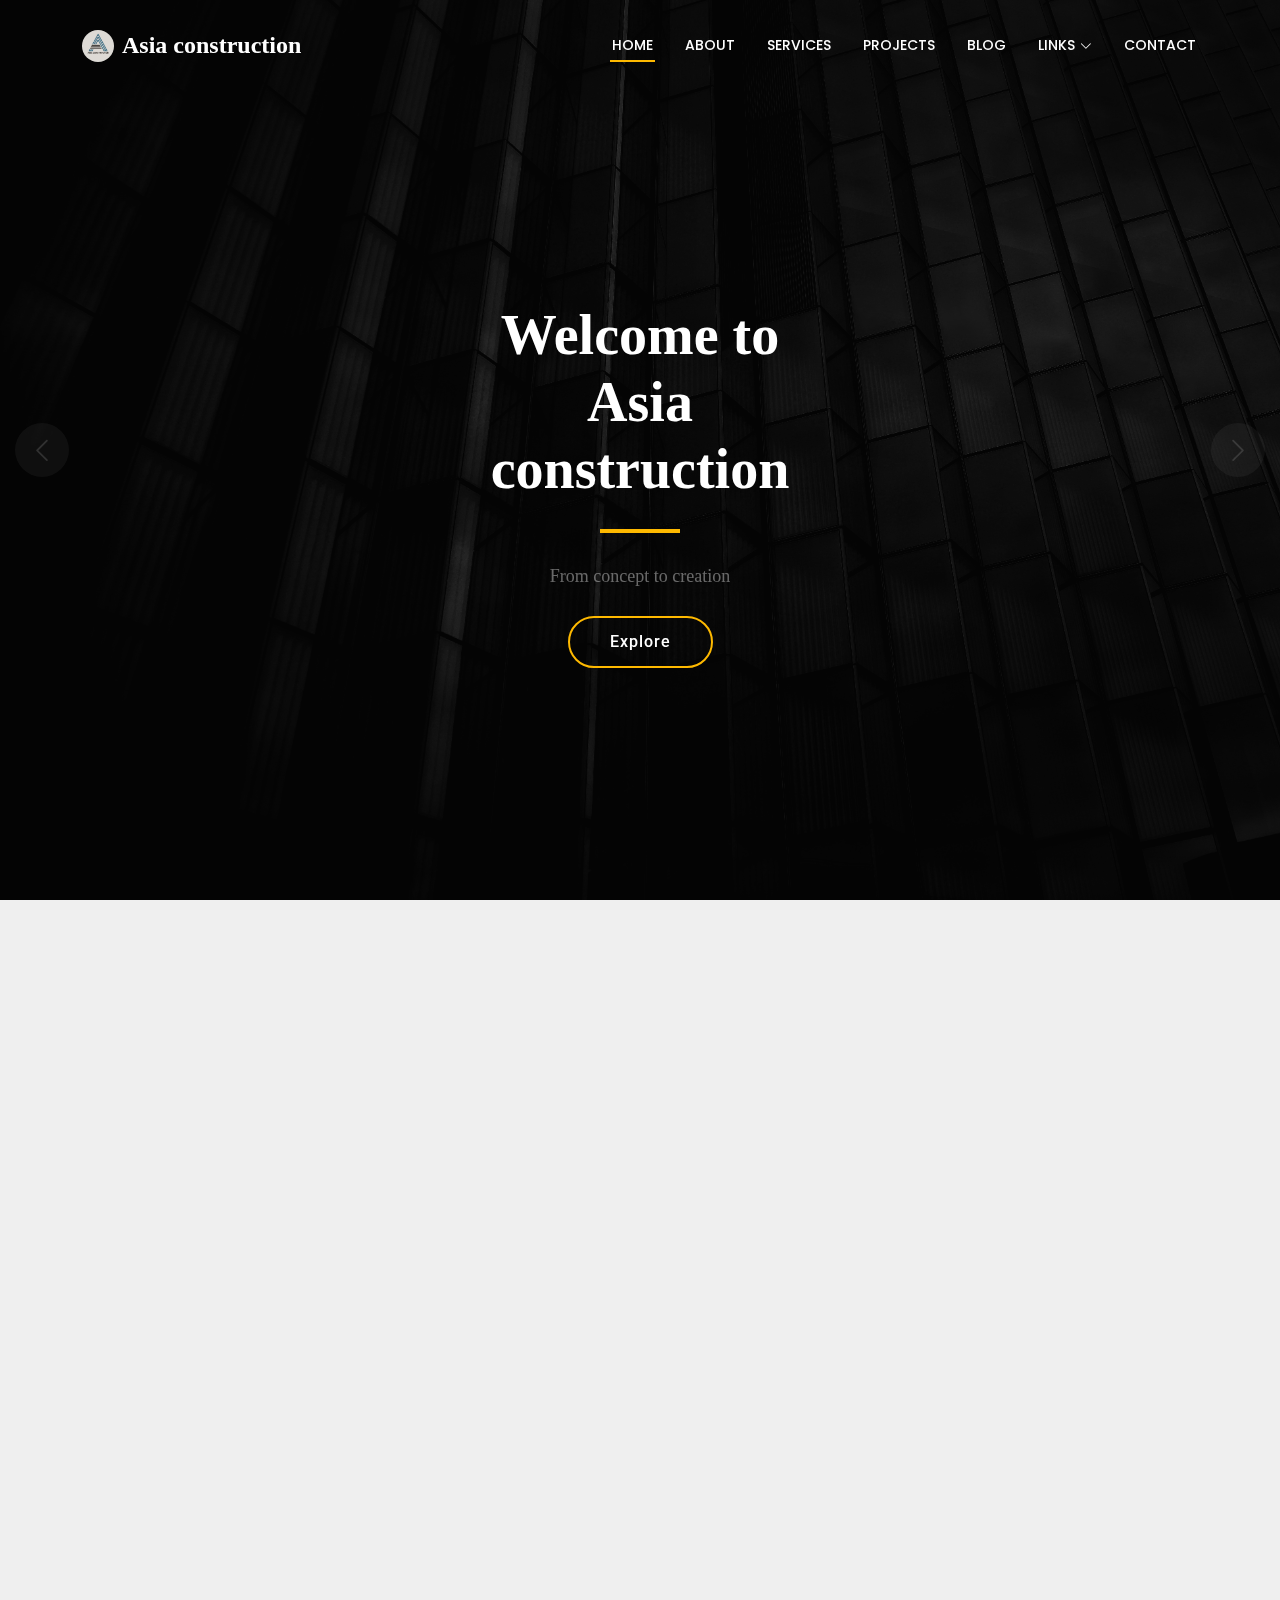
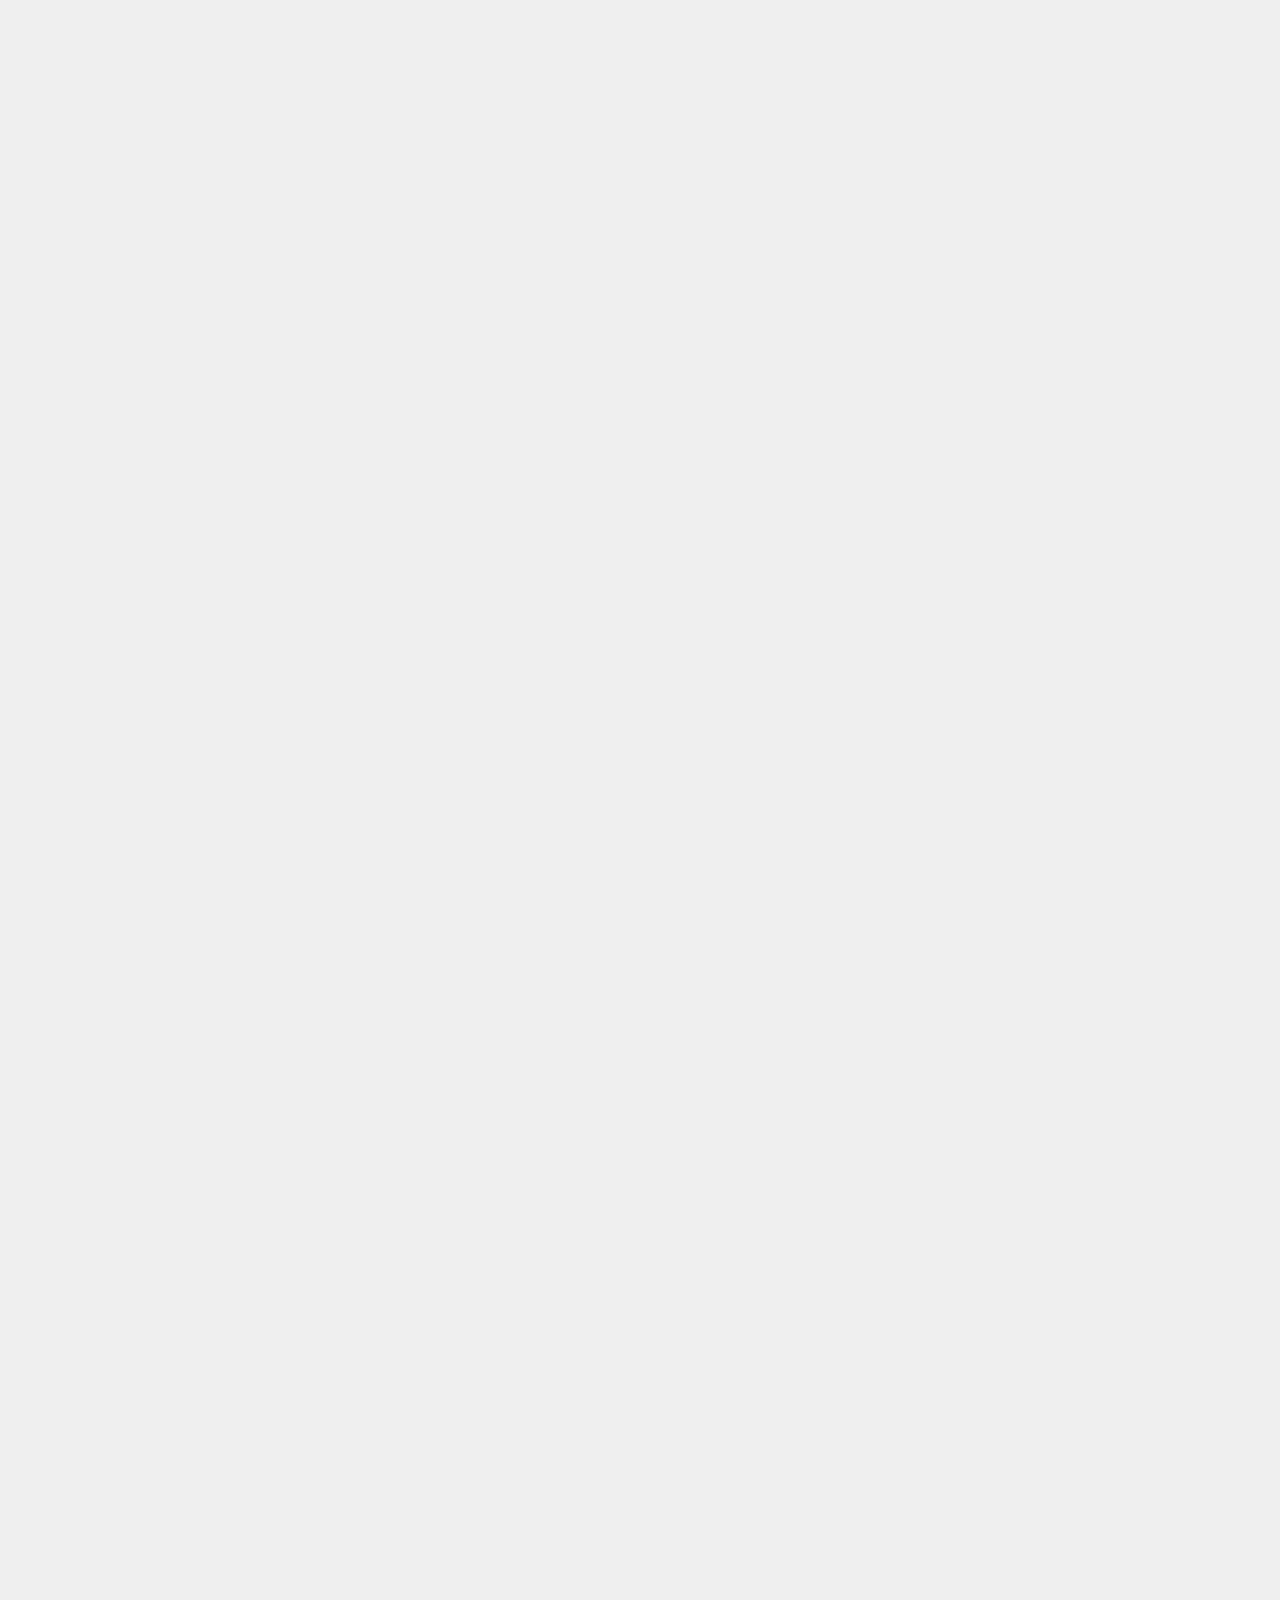
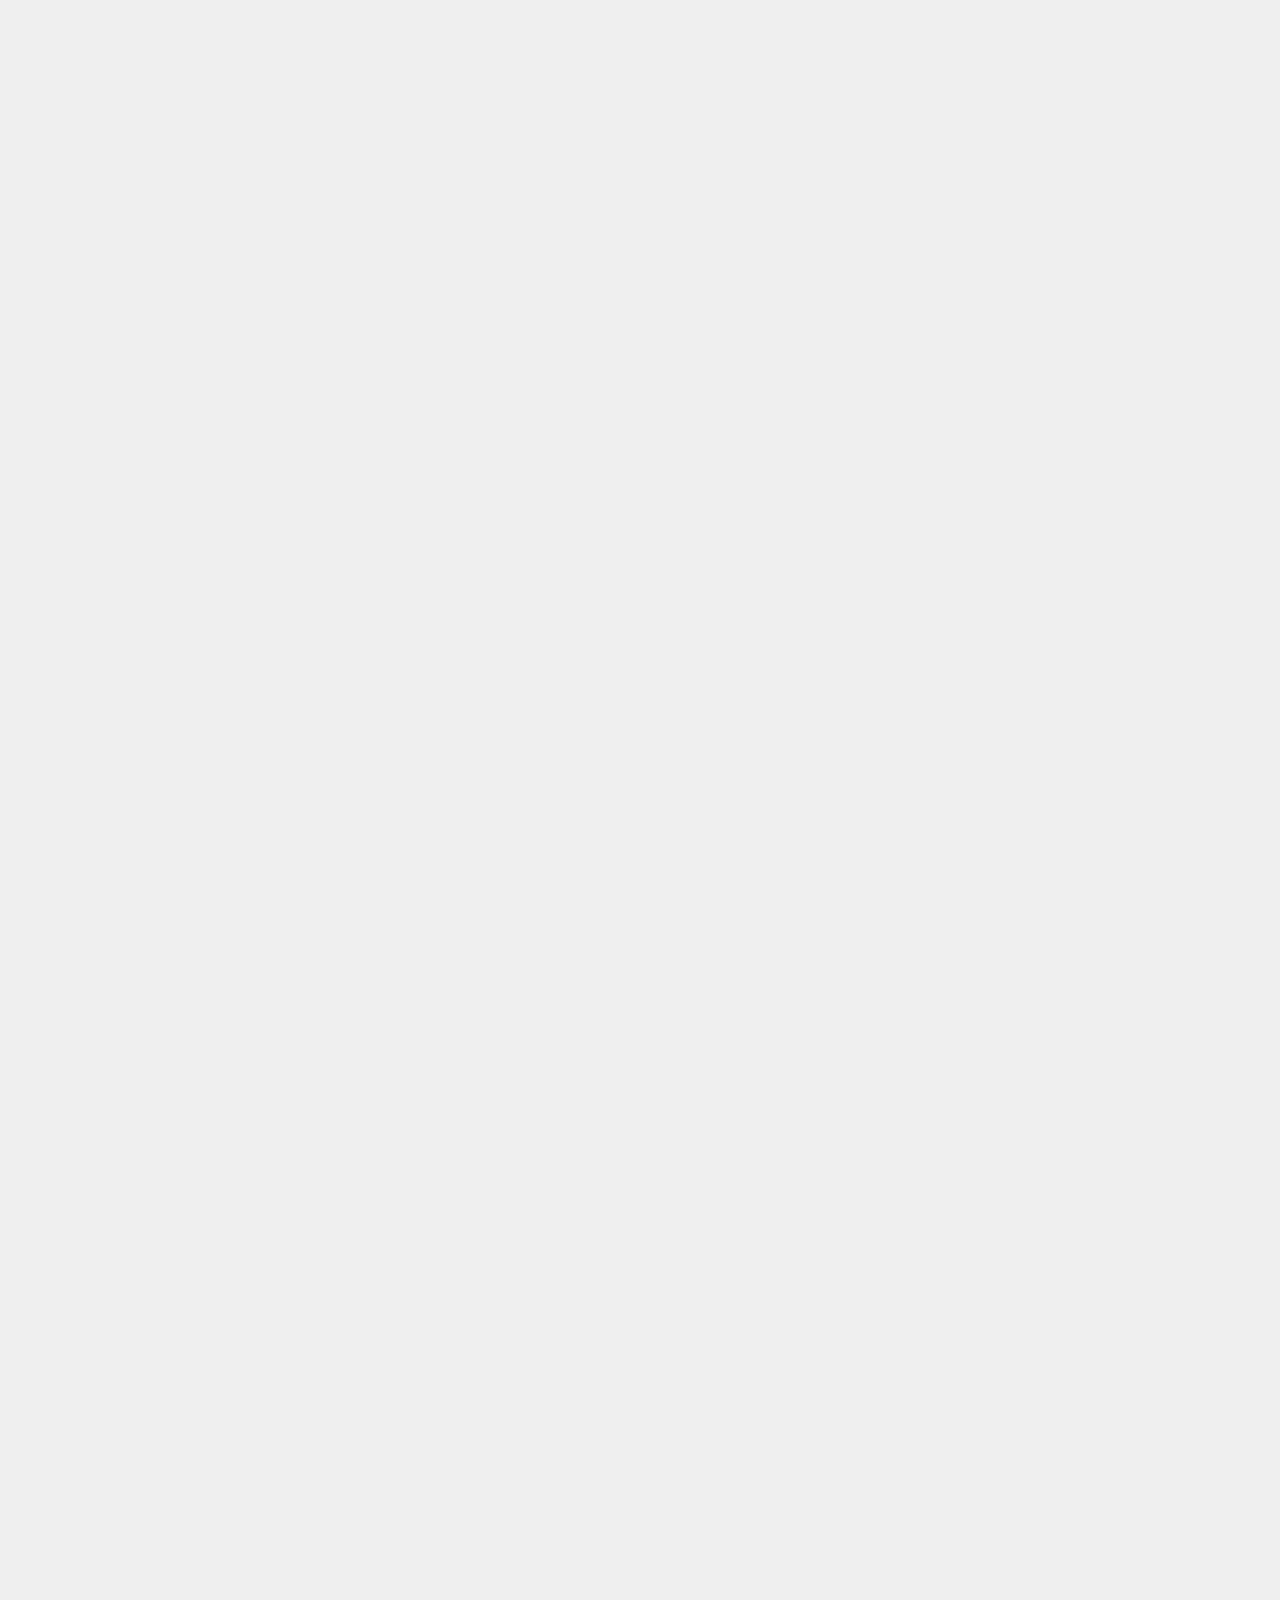
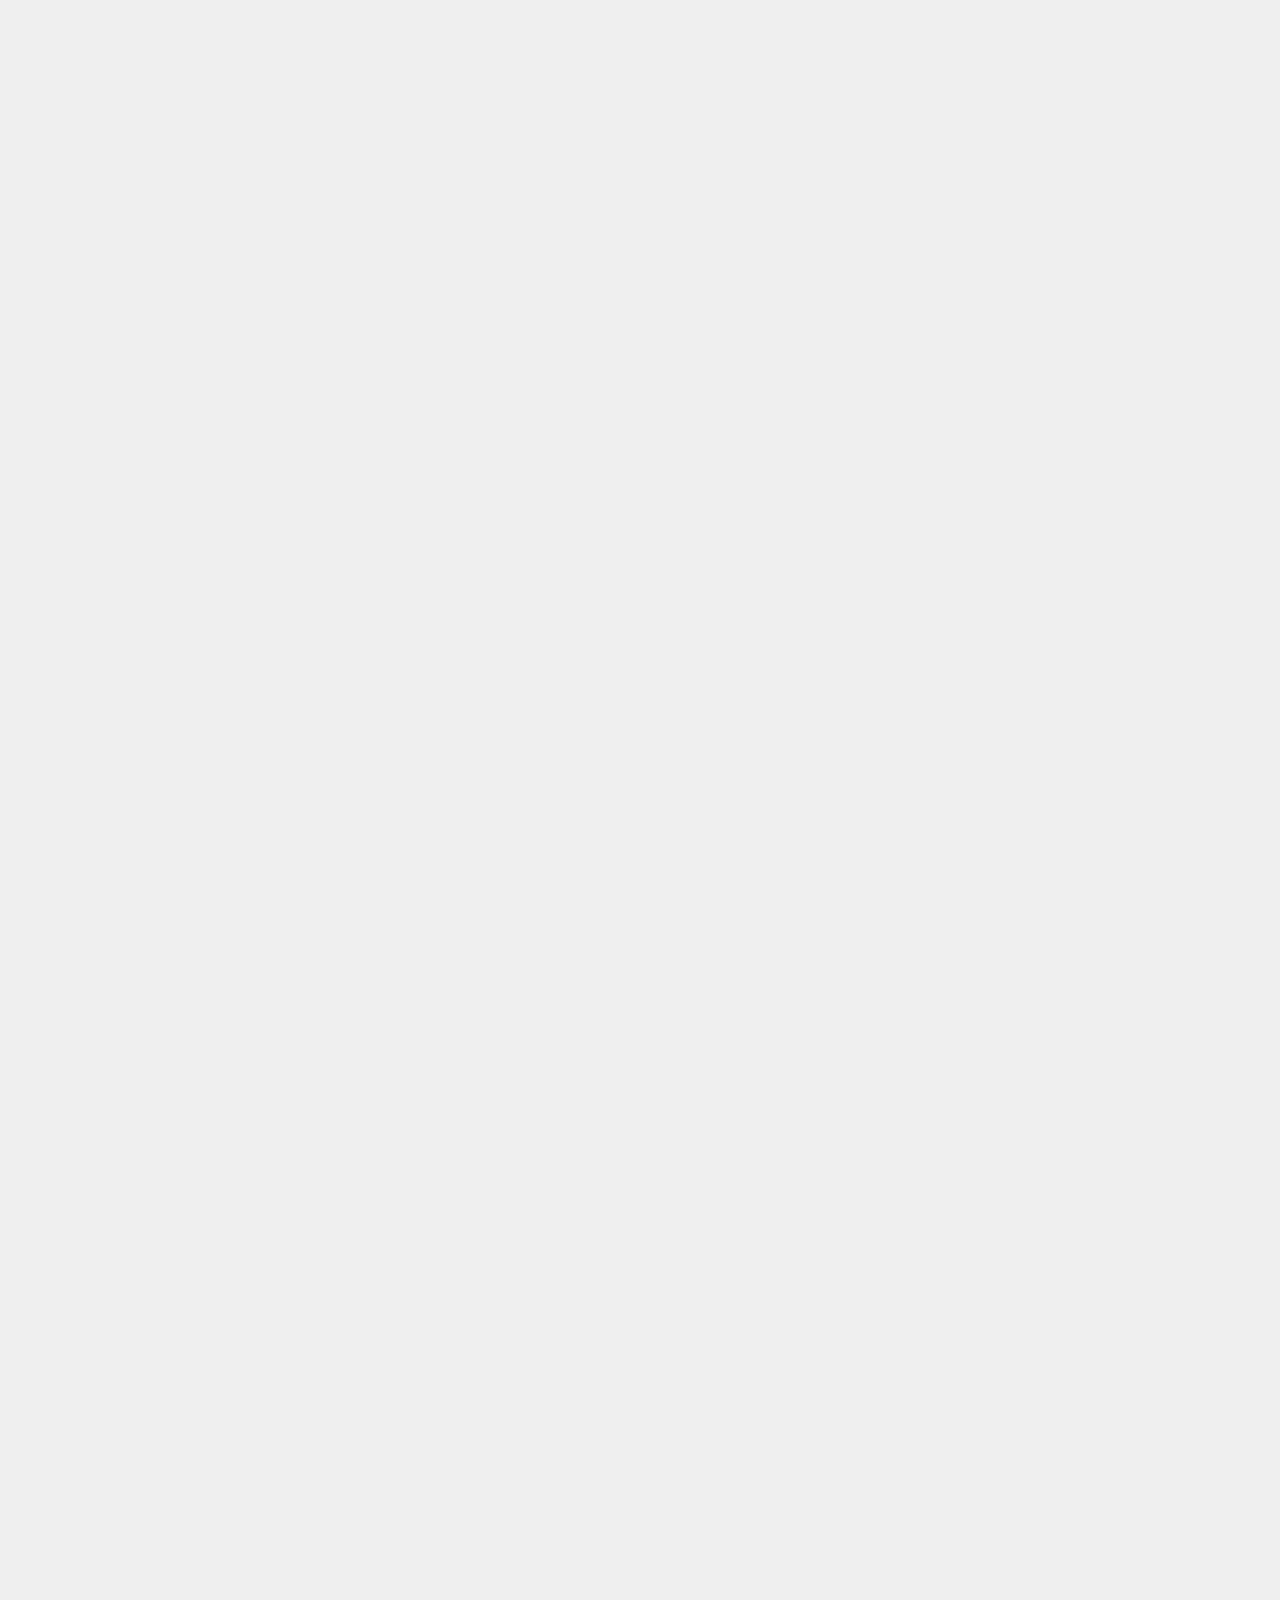
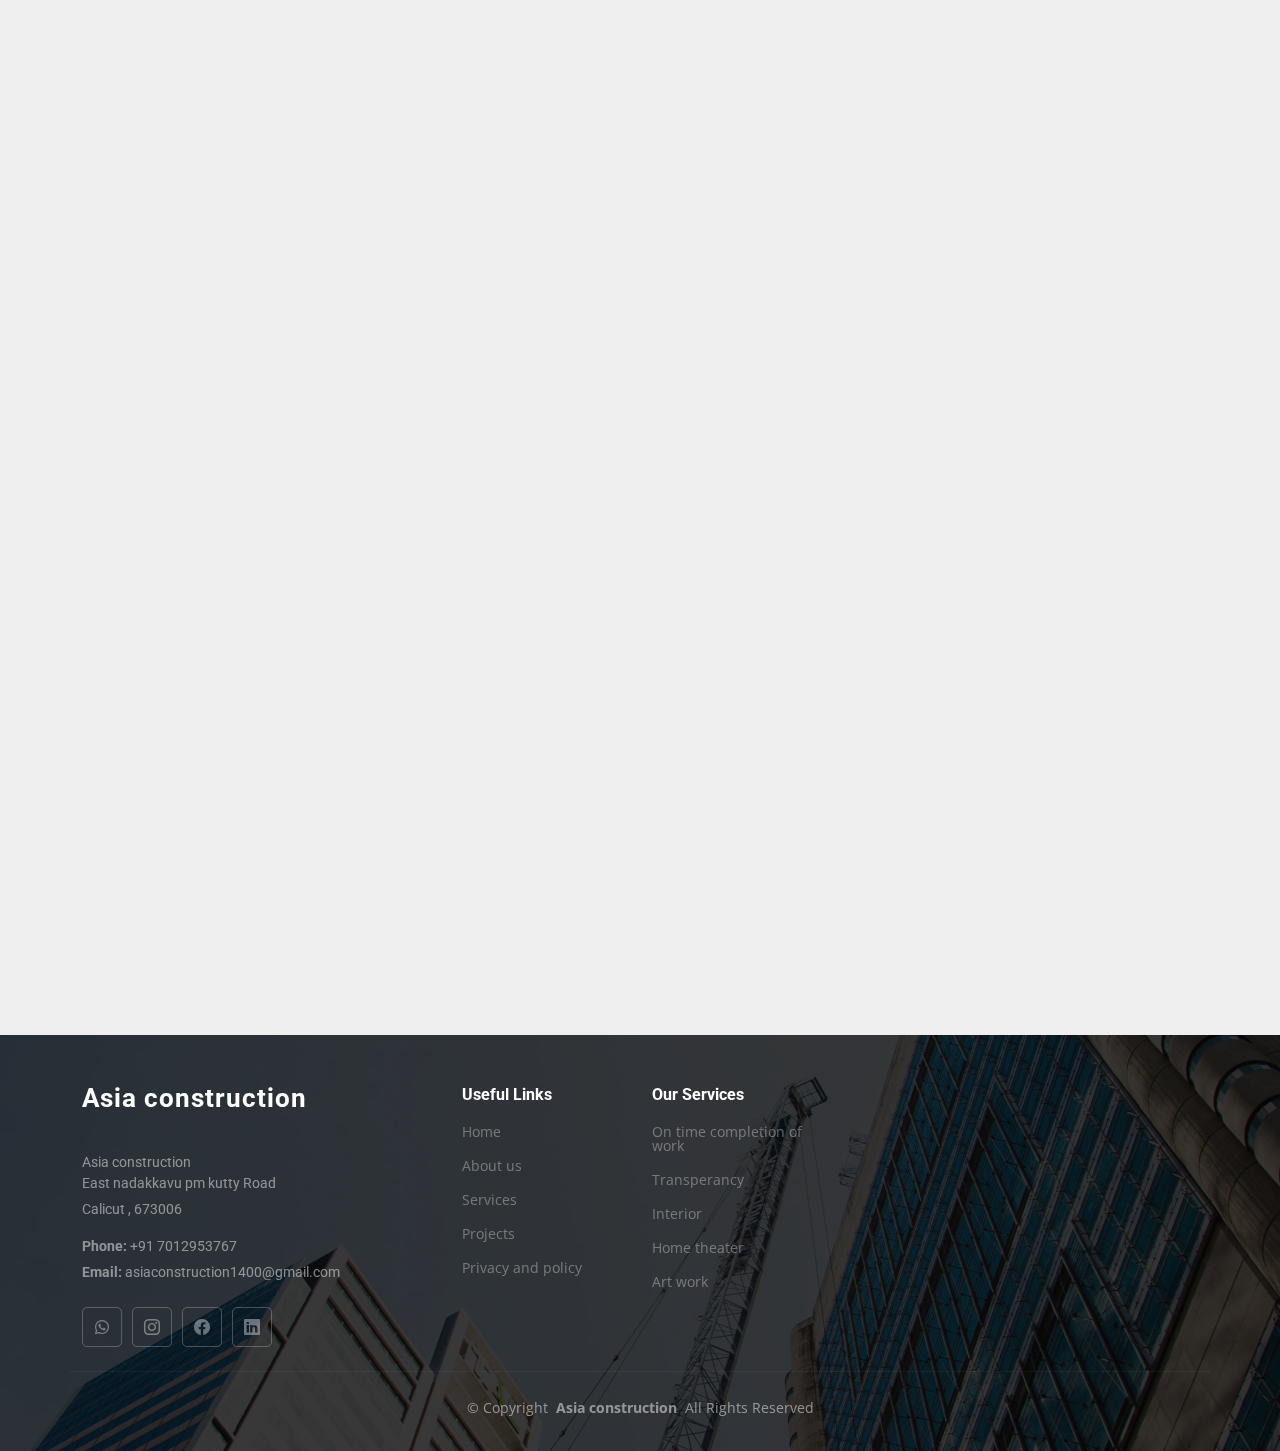
==== index.html @ e0113b1e "final project" ====
<!DOCTYPE html>
<html lang="en">

<head>
  <meta charset="utf-8">
  <meta content="width=device-width, initial-scale=1.0" name="viewport">
  <title>Index - UpConstruction Bootstrap Template</title>
  <meta name="description" content="">
  <meta name="keywords" content="">

  <!-- Favicons -->
  <link href="assets/img/favicon.png" rel="icon">
  <link href="assets/img/apple-touch-icon.png" rel="apple-touch-icon">

  <!-- Fonts -->
  <link href="https://fonts.googleapis.com" rel="preconnect">
  <link href="https://fonts.gstatic.com" rel="preconnect" crossorigin>
  <link href="https://fonts.googleapis.com/css2?family=Roboto:ital,wght@0,100;0,300;0,400;0,500;0,700;0,900;1,100;1,300;1,400;1,500;1,700;1,900&family=Open+Sans:ital,wght@0,300;0,400;0,500;0,600;0,700;0,800;1,300;1,400;1,500;1,600;1,700;1,800&family=Poppins:ital,wght@0,100;0,200;0,300;0,400;0,500;0,600;0,700;0,800;0,900;1,100;1,200;1,300;1,400;1,500;1,600;1,700;1,800;1,900&display=swap" rel="stylesheet">

  <!-- Vendor CSS Files -->
  <link href="assets/vendor/bootstrap/css/bootstrap.min.css" rel="stylesheet">
  <link href="assets/vendor/bootstrap-icons/bootstrap-icons.css" rel="stylesheet">
  <link href="assets/vendor/aos/aos.css" rel="stylesheet">
  <link href="assets/vendor/fontawesome-free/css/all.min.css" rel="stylesheet">
  <link href="assets/vendor/glightbox/css/glightbox.min.css" rel="stylesheet">
  <link href="assets/vendor/swiper/swiper-bundle.min.css" rel="stylesheet">

  <!-- Main CSS File -->
  <link href="assets/css/main.css" rel="stylesheet">

  <!-- =======================================================
  * Template Name: UpConstruction
  * Template URL: https://bootstrapmade.com/upconstruction-bootstrap-construction-website-template/
  * Updated: Aug 07 2024 with Bootstrap v5.3.3
  * Author: BootstrapMade.com
  * License: https://bootstrapmade.com/license/
  ======================================================== -->
</head>

<body class="index-page">

  <header id="header" class="header d-flex align-items-center fixed-top">
    <div class="container-fluid container-xl position-relative d-flex align-items-center justify-content-between">

      <a  href="index.html" class="logo d-flex align-items-center">
        <!-- Uncomment the line below if you also wish to use an image logo -->
        <img style="border-radius: 50%;" src="assets/img/logo.jpeg" alt="">
        <h1 class="sitename" style="font-family: Garamond, serif";>Asia construction</h1> <span></span>
      </a>
     

      <nav id="navmenu" class="navmenu">
        <ul>
          <li><a href="index.html" class="active">Home</a></li>
          <li><a href="about.html">About</a></li>
          <li><a href="services.html">Services</a></li>
          <li><a href="projects.html">Projects</a></li>
          <li><a href="blog.html">Blog</a></li>
          <li class="dropdown"><a href="#"><span>Links</span> <i class="bi bi-chevron-down toggle-dropdown"></i></a>
            <ul>
              <li><a href="about.html">About</a></li>
              <li class="dropdown"><a href="#"><span>Home</span> <i class="bi bi-chevron-down toggle-dropdown"></i></a>
                <ul>
                  <li><a href="index.html">Home</a></li>
                  <li><a href="about.html">About</a></li>
                  <li><a href="services.html">Services</a></li>
                  <li><a href="projects.html">Projects</a></li>
                  <li><a href="contact.html">contact</a></li>
                </ul>
              </li>
              <li><a href="services.html">Services</a></li>
              <li><a href="projects.html">Projects</a></li>
              <li><a href="contact.html">contacts</a></li>
            </ul>

          </li>
          <li><a href="contact.html">Contact</a></li>
        </ul>
        <i class="mobile-nav-toggle d-xl-none bi bi-list"></i>
      </nav>

    </div>
  </header>

  <main class="main">

    <!-- Hero Section -->
    <section id="hero" class="hero section dark-background">

      <div class="info d-flex align-items-center">
        <div class="container">
          <div class="row justify-content-center" data-aos="fade-up" data-aos-delay="100">
            <div class="col-lg-6 text-center">
              <h2 style="font-family: Conv_ARCHITRN;" style="text-shadow: 5px 5px 5px red";>Welcome to Asia construction</h2>
              <p style="font-family: Trebuchet MS;" style="font-style: italic;" >From concept to creation</p>
              <a href="#get-started" class="btn-get-started">Explore</a>
            </div>
          </div>
        </div>
      </div>

      <div id="hero-carousel" class="carousel slide" data-bs-ride="carousel" data-bs-interval="5000">

        <div class="carousel-item">
          <img src="assets/img/hero-carousel/herocarousel-1.jpg" alt="">
        </div>

        <div class="carousel-item active">
          <img src="assets/img/hero-carousel/herocarousel-2.jpg" alt="">
        </div>

        <div class="carousel-item">
          <img src="assets/img/hero-carousel/herocarosel-3.webp" alt="">
        </div>

        <div class="carousel-item">
          <img src="assets/img/hero-carousel/herocarousel-4.jpg" alt="">
        </div>

        <div class="carousel-item">
          <img src="assets/img/hero-carousel/herocarouse;-5.jpg" alt="">
        </div>

        <a class="carousel-control-prev" href="#hero-carousel" role="button" data-bs-slide="prev">
          <span class="carousel-control-prev-icon bi bi-chevron-left" aria-hidden="true"></span>
        </a>

        <a class="carousel-control-next" href="#hero-carousel" role="button" data-bs-slide="next">
          <span class="carousel-control-next-icon bi bi-chevron-right" aria-hidden="true"></span>
        </a>

      </div>

    </section><!-- /Hero Section -->

    <!-- Get Started Section -->
    <section id="get-started" class="get-started section">

      <div class="container">

        <div class="row justify-content-between gy-4">

          <div class="col-lg-6 d-flex align-items-center" data-aos="zoom-out" data-aos-delay="100">
            <div class="content">
              <h3>ABOUT US</h3>
              <p>Asia construction is an construction company based in calicut.The company established in 1992 and currently many clients with thier successfully dreams.
              </p>
              <p>We start the work from site clearing , foundation , structure with plastering , wood works , electrical , plumbing , painting , interior works , landscape , finally upto key handovering.</p>
            </div>
          </div>

          <div class="col-lg-5" data-aos="zoom-out" data-aos-delay="200">
            <form action="forms/quote.php" method="post" class="php-email-form">
              <h3 style="font-family:Tahoma, sans-serif";>For Enquiry,</h3>
              <p>To construct all type of newly homes , buildings and altration works please contact us.</p>
              <div class="row gy-3">

                <div class="col-12">
                  <input style="border-radius: 8px;" type="text" name="name" class="form-control" placeholder="Name" required="">
                </div>

                <div class="col-12 ">
                  <input style="border-radius: 8px;" type="email" class="form-control" name="email" placeholder="Email" required="">
                </div>

                <div class="col-12">
                  <input style="border-radius: 8px;" type="text" class="form-control" name="phone" placeholder="Phone" required="">
                </div>

                <div class="col-12">
                  <textarea style="border-radius: 8px;" class="form-control" name="message" rows="6" placeholder="Message" required=""></textarea>
                </div>

                <div class="col-12 text-center">
                  <div class="loading">Loading</div>
                  <div class="error-message"></div>
                  <div class="sent-message">Your Enquiry request has been sent successfully. Thank you!</div>

                  <button type="submit">Submit</button>
                </div>

              </div>
            </form>
          </div><!-- End Quote Form -->

        </div>

      </div>

    </section><!-- /Get Started Section -->

    <!-- Constructions Section -->
    <section id="constructions" class="constructions section">

      <!-- Section Title -->
      <div class="container section-title" data-aos="fade-up">
        <h2>PROJECTS</h2>
      </div><!-- End Section Title -->

      <div class="container">

        <div class="row gy-4">

          <div class="col-lg-6" data-aos="fade-up" data-aos-delay="100">
            <div class="card-item">
              <div class="row">
                <div class="col-xl-5">
                  <div class="card-bg"><img src="assets/img/construction-1.jpeg" alt=""></div>
                </div>
                <div class="col-xl-7 d-flex align-items-center">
                  <div class="card-body">
                    <h4 class="card-title">Owner Aliyas<br>(Mahindra autospares)</h4>
                    <p>Site : karuvissery,kozhikode<br>Duration : 12months<br>Area:2650sft

                    </p>
                  </div>
                </div>
              </div>
            </div>
          </div><!-- End Card Item -->

          <div class="col-lg-6" data-aos="fade-up" data-aos-delay="200">
            <div class="card-item">
              <div class="row">
                <div class="col-xl-5">
                  <div class="card-bg"><img src="assets/img/construction-2.jpeg" alt=""></div>
                </div>
                <div class="col-xl-7 d-flex align-items-center">
                  <div class="card-body">
                    <h4 class="card-title">Owner Ramchandran<br>(CEO of Darshana TV)</h4>
                    <p>Site : Kozhilandy<br>Duration : Ongoing Project<br>Area : 3200sqft</p>
                  </div>
                </div>
              </div>
            </div>
          </div><!-- End Card Item -->

          <div class="col-lg-6" data-aos="fade-up" data-aos-delay="300">
            <div class="card-item">
              <div class="row">
                <div class="col-xl-5">
                  <div class="card-bg"><img src="assets/img/condtruction-3.jpeg" alt=""></div>
                </div>
                <div class="col-xl-7 d-flex align-items-center">
                  <div class="card-body">
                    <h4 class="card-title">Owner Sino Mathew<br>(Biodiognostics)</h4>
                    <p>Site : Malaparamba,kozhikode<br>Duration : 9 months<br>Area : 2850sqft</p>
                  </div>
                </div>
              </div>
            </div>
          </div><!-- End Card Item -->

          <div class="col-lg-6" data-aos="fade-up" data-aos-delay="400">
            <div class="card-item">
              <div class="row">
                <div class="col-xl-5">
                  <div class="card-bg"><img src="assets/img/constuction-4.jpeg" alt=""></div>
                </div>
                <div class="col-xl-7 d-flex align-items-center">
                  <div class="card-body">
                    <h4 class="card-title">Owner Nijil<br>(Abhudabi)</h4>
                    <p>Site : Thadambatuthazham,Kozhikode<br>Duration : 12 months<br>Area : 2750sqft</p>
                  </div>
                </div>
              </div>
            </div>
          </div><!-- End Card Item -->

        </div>

      </div>

    </section><!-- /Constructions Section -->

    <!-- Services Section -->
    <section id="services" class="services section light-background">

      <!-- Section Title -->
      <div class="container section-title" data-aos="fade-up">
        <h2>Services</h2>

      </div><!-- End Section Title -->

      <div class="container">

        <div class="row gy-4">

          <div class="col-lg-4 col-md-6" data-aos="fade-up" data-aos-delay="100">
            <div class="service-item  position-relative">
              <div class="icon">
                <i class="fa-solid fa-mountain-city"></i>
              </div>
              <h3 style="font-family: rebuchet MS;">On time completion of work</h3>
              <p>First priority in quality of work and on time completion of the work.</p>
              <a href="#" class="readmore stretched-link">Read more <i class="bi bi-arrow-right"></i></a>
            </div>
          </div><!-- End Service Item -->

          <div class="col-lg-4 col-md-6" data-aos="fade-up" data-aos-delay="200">
            <div class="service-item position-relative">
              <div class="icon">
                <i class="fa-solid fa-arrow-up-from-ground-water"></i>
              </div>
              <h3 style="font-family: rebuchet MS;">Transperancy</h3>
              <p>Any time discussion of work progressing and client suggection.</p>
              <a href="#" class="readmore stretched-link">Read more <i class="bi bi-arrow-right"></i></a>
            </div>
          </div><!-- End Service Item -->

          <div class="col-lg-4 col-md-6" data-aos="fade-up" data-aos-delay="300">
            <div class="service-item position-relative">
              <div class="icon">
                <i class="fa-solid fa-compass-drafting"></i>
              </div>
              <h3 style="font-family: rebuchet MS;">Interior</h3>
              <p>We are providing all types of interior works and customising living sofa , dinning table with chair , reclyner sofa's , coat cubord's.</p>
              <a href="#" class="readmore stretched-link">Read more <i class="bi bi-arrow-right"></i></a>
            </div>
          </div><!-- End Service Item -->

          <div class="col-lg-4 col-md-6" data-aos="fade-up" data-aos-delay="400">
            <div class="service-item position-relative">
              <div class="icon">
                <i class="fa-solid fa-trowel-bricks"></i>
              </div>
              <h3 style="font-family: rebuchet M;">Home Theater</h3>
              <p>We are creating mini home theater's(Budget friendly).</p>
              <a href="#" class="readmore stretched-link">Read more <i class="bi bi-arrow-right"></i></a>
            </div>
          </div><!-- End Service Item -->

          <div class="col-lg-4 col-md-6" data-aos="fade-up" data-aos-delay="500">
            <div class="service-item position-relative">
              <div class="icon">
                <i class="fa-solid fa-helmet-safety"></i>
              </div>
              <h3 style="font-family: rebuchet M;">Art work</h3>
              <p>We are providing special type of art works in suggested areas and courtyard waterfalls , ponds etc.</p>
              <a href="#" class="readmore stretched-link">Read more <i class="bi bi-arrow-right"></i></a>
            </div>
          </div><!-- End Service Item -->

          <div class="col-lg-4 col-md-6" data-aos="fade-up" data-aos-delay="600">
            <div class="service-item position-relative">
              <div class="icon">
                <i class="fa-solid fa-arrow-up-from-ground-water"></i>
              </div>
              <h3 style="font-family: rebuchet M;">Garden</h3>
              <p>We are aranging all type of garden setting landscape , stone paving .</p>
              <a href="#" class="readmore stretched-link">Read more <i class="bi bi-arrow-right"></i></a>
            </div>
          </div><!-- End Service Item -->

        </div>

      </div>

    </section><!-- /Services Section -->

    <!-- Alt Services Section -->
    <section id="alt-services" class="alt-services section">

      <div class="container">

        <div class="row justify-content-around gy-4">
          <div class="features-image col-lg-6" data-aos="fade-up" data-aos-delay="100"><img style="border-radius: 7px;" src="assets/img/alt-services-2.jpg" alt=""></div>

          <div class="col-lg-5 d-flex flex-column justify-content-center" data-aos="fade-up" data-aos-delay="200">
            <h3>OVERVIEW</h3>
            <p>Our company have modern technologies include : project management strategies, construction safety protocols, sustainable building practices, emerging technologies like BIM and 3D printing, cost estimation and control, quality assurance, labor management, client relationship building, market analysis, legal compliance, and the impact of regulatory changes within the construction industry. </p>

            <a class="asia">Company Rules and Regulations</a>

  
            <div class="icon-box d-flex position-relative" data-aos="fade-up" data-aos-delay="300">
              <i class="bi bi-easel flex-shrink-0"></i>
              <div>
                <h4><a href="" class="stretched-link">Workplace safety protocols (Factories Act)</a></h4>
                <p>A set of rules and procedures that help prevent accidents and injuries in the workplace.</p>
              </div>
            </div><!-- End Icon Box -->

            <div class="icon-box d-flex position-relative" data-aos="fade-up" data-aos-delay="400">
              <i class="bi bi-patch-check flex-shrink-0"></i>
              <div>
                <h4><a href="" class="stretched-link">Prohibition of child labor</a></h4>
                <p>The Child and Adolescent Labour (Prohibition and Regulation) Act, 1986 prohibits the employment of children in India.</p>
              </div>
            </div><!-- End Icon Box -->

            <div class="icon-box d-flex position-relative" data-aos="fade-up" data-aos-delay="500">
              <i class="bi bi-brightness-high flex-shrink-0"></i>
              <div>
                <h4><a href="" class="stretched-link"> Timely payment of wages (Payment of Wages Act)</a>
                </h4><p>The Payment of Wages Act of 1936 requires employers to pay wages to their employees within a specified time period. The time period depends on the number of employees and the type of work they do.</p>
              </div>
            </div><!-- End Icon Box -->

            <div class="icon-box d-flex position-relative" data-aos="fade-up" data-aos-delay="600">
              <i class="bi bi-brightness-high flex-shrink-0"></i>
              <div>
                <h4><a href="" class="stretched-link">Proper working hours</a></h4>
                <p>The Factories Act of 1948 states that the maximum working hours for factory workers are 9 hours per day and 48 hours per week. This law also requires rest intervals and paid annual leave. </p>
              </div>
            </div><!-- End Icon Box -->

          </div>
        </div>

      </div>

    </section><!-- /Alt Services Section -->

    <!-- Features Section -->
  
      

    </section><!-- /Features Section -->

    <!-- Projects Section -->
    <section id="projects" class="projects section">

      <!-- Section Title -->
      <div class="container section-title" data-aos="fade-up">
        <h2>Projects</h2>
      </div><!-- End Section Title -->

      <div class="container">

        <div class="isotope-layout" data-default-filter="*" data-layout="masonry" data-sort="original-order">

          <ul class="portfolio-filters isotope-filters" data-aos="fade-up" data-aos-delay="100">
            <li data-filter="*" class="filter-active">All</li>
            <li data-filter=".filter-remodeling">Completed</li>
            <li data-filter=".filter-construction">Ongoing</li>
            <li data-filter=".filter-repairs">Repairs</li>
            <li data-filter=".filter-design">Commercial</li>
          </ul><!-- End Portfolio Filters -->

          <div class="row gy-4 isotope-container" data-aos="fade-up" data-aos-delay="200">

            <div class="col-lg-4 col-md-6 portfolio-item isotope-item filter-remodeling">
              <div class="portfolio-content h-100">
                <img src="assets/img/projects/remodeling-1.jpeg" class="img-fluid" alt="">
                <div class="portfolio-info">
                  <h4>completed</h4>
                  <p>Completed work , Site : Karuvessery kozhikode</p>
                  <a href="assets/img/projects/remodeling-1.jpeg" title="Completed" data-gallery="portfolio-gallery-app" class="glightbox preview-link"><i class="bi bi-zoom-in"></i></a>
                  <a href="projects.html" title="More Details" class="details-link"><i class="bi bi-link-45deg"></i></a>
                </div>
              </div>
            </div><!-- End Portfolio Item -->

            <div class="col-lg-4 col-md-6 portfolio-item isotope-item filter-construction">
              <div class="portfolio-content h-100">
                <img src="assets/img/projects/construction-1.jpeg" class="img-fluid" alt="">
                <div class="portfolio-info">
                  <h4>Ongoing</h4>
                  <p>Ongoing work , Site : Kozhilandy</p>
                  <a href="assets/img/projects/construction-1.jpeg" title="Ongoing" data-gallery="portfolio-gallery-product" class="glightbox preview-link"><i class="bi bi-zoom-in"></i></a>
                  <a href="projects.html" title="More Details" class="details-link"><i class="bi bi-link-45deg"></i></a>
                </div>
              </div>
            </div><!-- End Portfolio Item -->

            <div class="col-lg-4 col-md-6 portfolio-item isotope-item filter-repairs">
              <div class="portfolio-content h-100">
                <img src="assets/img/projects/repaires-1.jpeg" class="img-fluid" alt="">
                <div class="portfolio-info">
                  <h4>Repaires</h4>
                  <p>Repairing work , Site : kozhikode</p>
                  <a href="assets/img/projects/repaires-1.jpeg" title="Repaires" data-gallery="portfolio-gallery-branding" class="glightbox preview-link"><i class="bi bi-zoom-in"></i></a>
                  <a href="projects.html" title="More Details" class="details-link"><i class="bi bi-link-45deg"></i></a>
                </div>
              </div>
            </div><!-- End Portfolio Item -->

            <div class="col-lg-4 col-md-6 portfolio-item isotope-item filter-design">
              <div class="portfolio-content h-100">
                <img src="assets/img/projects/design-1.jpeg" class="img-fluid" alt="">
                <div class="portfolio-info">
                  <h4>Commercial</h4>
                  <p>Commercial work , Site : Karaparamba kozhikode</p>
                  <a href="assets/img/projects/design-1.jpeg" title="Commercial" data-gallery="portfolio-gallery-book" class="glightbox preview-link"><i class="bi bi-zoom-in"></i></a>
                  <a href="projects.html" title="More Details" class="details-link"><i class="bi bi-link-45deg"></i></a>
                </div>
              </div>
            </div><!-- End Portfolio Item -->

            <div class="col-lg-4 col-md-6 portfolio-item isotope-item filter-remodeling">
              <div class="portfolio-content h-100">
                <img src="assets/img/projects/remodeing-2.jpeg" class="img-fluid" alt="">
                <div class="portfolio-info">
                  <h4>Completed</h4>
                  <p>Completed work , Site : Thadambatuthazham,Kozhikode</p>
                  <a href="assets/img/projects/remodeing-2.jpeg" title="Completed" data-gallery="portfolio-gallery-app" class="glightbox preview-link"><i class="bi bi-zoom-in"></i></a>
                  <a href="projects.html" title="More Details" class="details-link"><i class="bi bi-link-45deg"></i></a>
                </div>
              </div>
            </div><!-- End Portfolio Item -->

            <div class="col-lg-4 col-md-6 portfolio-item isotope-item filter-construction">
              <div class="portfolio-content h-100">
                <img src="assets/img/projects/construction-2.jpeg" class="img-fluid" alt="">
                <div class="portfolio-info">
                  <h4>Ongoing</h4>
                  <p>Ongoing work , Site : kozhikode</p>
                  <a href="assets/img/projects/construction-2.jpeg" title="Ongoing" data-gallery="portfolio-gallery-product" class="glightbox preview-link"><i class="bi bi-zoom-in"></i></a>
                  <a href="projects.html" title="More Details" class="details-link"><i class="bi bi-link-45deg"></i></a>
                </div>
              </div>
            </div><!-- End Portfolio Item -->

            <div class="col-lg-4 col-md-6 portfolio-item isotope-item filter-repairs">
              <div class="portfolio-content h-100">
                <img src="assets/img/projects/repaires-2.jpeg" class="img-fluid" alt="">
                <div class="portfolio-info">
                  <h4>Repaires</h4>
                  <p>Repairing work , Site : Kozhikode</p>
                  <a href="assets/img/projects/repaires-2.jpeg" title="Repaires" data-gallery="portfolio-gallery-branding" class="glightbox preview-link"><i class="bi bi-zoom-in"></i></a>
                  <a href="projects.html" title="More Details" class="details-link"><i class="bi bi-link-45deg"></i></a>
                </div>
              </div>
            </div><!-- End Portfolio Item -->

            <div class="col-lg-4 col-md-6 portfolio-item isotope-item filter-design">
              <div class="portfolio-content h-100">
                <img src="assets/img/projects/design-2.jpeg" class="img-fluid" alt="">
                <div class="portfolio-info">
                  <h4>Commercial</h4>
                  <p>Commercial work , Site : Arayidathupalam , Kozhikode</p>
                  <a href="assets/img/projects/design-2.jpeg" title="Commercial" data-gallery="portfolio-gallery-book" class="glightbox preview-link"><i class="bi bi-zoom-in"></i></a>
                  <a href="projects.html" title="More Details" class="details-link"><i class="bi bi-link-45deg"></i></a>
                </div>
              </div>
            </div><!-- End Portfolio Item -->

            <div class="col-lg-4 col-md-6 portfolio-item isotope-item filter-remodeling">
              <div class="portfolio-content h-100">
                <img src="assets/img/projects/remodeling-3.jpeg" class="img-fluid" alt="">
                <div class="portfolio-info">
                  <h4>Completed</h4>
                  <p>Completed work , Site : Malaparamba , Kozhikode</p>
                  <a href="assets/img/projects/remodeling-3.jpeg" title="Completed" data-gallery="portfolio-gallery-app" class="glightbox preview-link"><i class="bi bi-zoom-in"></i></a>
                  <a href="projects.html"More Details" class="details-link"><i class="bi bi-link-45deg"></i></a>
                </div>
              </div>
            </div><!-- End Portfolio Item -->

            <div class="col-lg-4 col-md-6 portfolio-item isotope-item filter-construction">
              <div class="portfolio-content h-100">
                <img src="assets/img/projects/construction-3.jpeg" class="img-fluid" alt="">
                <div class="portfolio-info">
                  <h4>Ongoing</h4>
                  <p>Ongoing work , Site : Kozhikode</p>
                  <a href="assets/img/projects/construction-3.jpeg" title="Ongoing" data-gallery="portfolio-gallery-product" class="glightbox preview-link"><i class="bi bi-zoom-in"></i></a>
                  <a href="projects.html"More Details" class="details-link"><i class="bi bi-link-45deg"></i></a>
                </div>
              </div>
            </div><!-- End Portfolio Item -->

            <div class="col-lg-4 col-md-6 portfolio-item isotope-item filter-repairs">
              <div class="portfolio-content h-100">
                <img src="assets/img/projects/repaires-3.jpeg" class="img-fluid" alt="">
                <div class="portfolio-info">
                  <h4>Repaires</h4>
                  <p>Repairing work , Site : Kozhikode</p>
                  <a href="assets/img/projects/repaires-3.jpeg" title="repaires" data-gallery="portfolio-gallery-branding" class="glightbox preview-link"><i class="bi bi-zoom-in"></i></a>
                  <a href="projects.html" title="More Details" class="details-link"><i class="bi bi-link-45deg"></i></a>
                </div>
              </div>
            </div><!-- End Portfolio Item -->

            <div class="col-lg-4 col-md-6 portfolio-item isotope-item filter-design">
              <div class="portfolio-content h-100">
                <img src="assets/img/projects/design-3.jpeg" class="img-fluid" alt="">
                <div class="portfolio-info">
                  <h4>commercial</h4>
                  <p>Commercial work , Site : Kozhikode</p>
                  <a href="assets/img/projects/design-3.jpeg" title="Commercial" data-gallery="portfolio-gallery-book" class="glightbox preview-link"><i class="bi bi-zoom-in"></i></a>
                  <a href="projects.html" title="More Details" class="details-link"><i class="bi bi-link-45deg"></i></a>
                </div>
              </div>
            </div><!-- End Portfolio Item -->

          </div><!-- End Portfolio Container -->

        </div>

      </div>

    </section><!-- /Projects Section -->

    <!-- Testimonials Section -->
    <section id="testimonials" class="testimonials section">

      <!-- Section Title -->
      <div class="container section-title" data-aos="fade-up">
        <h2>Testimonials</h2>
        <p>Our Happy Client's Testimonials</p>
      </div><!-- End Section Title -->

      <div class="container" data-aos="fade-up" data-aos-delay="100">

        <div class="swiper init-swiper">
          <script type="application/json" class="swiper-config">
            {
              "loop": true,
              "speed": 600,
              "autoplay": {
                "delay": 5000
              },
              "slidesPerView": "auto",
              "pagination": {
                "el": ".swiper-pagination",
                "type": "bullets",
                "clickable": true
              },
              "breakpoints": {
                "320": {
                  "slidesPerView": 1,
                  "spaceBetween": 40
                },
                "1200": {
                  "slidesPerView": 2,
                  "spaceBetween": 20
                }
              }
            }
          </script>
          <div class="swiper-wrapper">

            <div class="swiper-slide">
              <div class="testimonial-wrap">
                <div class="testimonial-item">
                  <img src="assets/img/testimonials/testimonial-1.jpeg" class="testimonial-img" alt="">
                  <h3>Aliyas</h3>
                  <h4>Mahindra jenuine parts owner</h4>
                  <div class="stars">
                    <i class="bi bi-star-fill"></i><i class="bi bi-star-fill"></i><i class="bi bi-star-fill"></i><i class="bi bi-star-fill"></i><i class="bi bi-star-fill"></i>
                  </div>
                  <p>
                    <i class="bi bi-quote quote-icon-left"></i>
                    <span>“We believe that Asia Construction offered the best value for the overhaul and new entrance for our building. We highly recommend priyesh and asia construction.”</span>
                    <i class="bi bi-quote quote-icon-right"></i>
                  </p>
                </div>
              </div>
            </div><!-- End testimonial item -->

            <div class="swiper-slide">
              <div class="testimonial-wrap">
                <div class="testimonial-item">
                  <img src="assets/img/testimonials/testimonial-2.jpeg" class="testimonial-img" alt="">
                  <h3>Nijil</h3>
                  <h4>Works in Abudhabi</h4>
                  <div class="stars">
                    <i class="bi bi-star-fill"></i><i class="bi bi-star-fill"></i><i class="bi bi-star-fill"></i><i class="bi bi-star-fill"></i><i class="bi bi-star-fill"></i>
                  </div>
                  <p>
                    <i class="bi bi-quote quote-icon-left"></i>
                    <span>I have been with TN State parks for 10 years now and have experience with many different construction projects. I have worked with multiple contractors, but asia Construction Company has been one of the best.They strived to complete quality work by set deadlines.</span>
                    <i class="bi bi-quote quote-icon-right"></i>
                  </p>
                </div>
              </div>
            </div><!-- End testimonial item -->

            <div class="swiper-slide">
              <div class="testimonial-wrap">
                <div class="testimonial-item">
                  <img src="assets/img/testimonials/testimonial-3.jpeg" class="testimonial-img" alt="">
                  <h3>Alichan</h3>
                  <h4>scanning technician</h4>
                  <div class="stars">
                    <i class="bi bi-star-fill"></i><i class="bi bi-star-fill"></i><i class="bi bi-star-fill"></i><i class="bi bi-star-fill"></i><i class="bi bi-star-fill"></i>
                  </div>
                  <p>
                    <i class="bi bi-quote quote-icon-left"></i>
                    <span>Asia Construction performed very professionally with great communication and excellent onsite project management. They earned our confidence during the upgrade project at our Wastewater Treatment Plant.</span>
                    <i class="bi bi-quote quote-icon-right"></i>
                  </p>
                </div>
              </div>
            </div><!-- End testimonial item -->

            <div class="swiper-slide">
              <div class="testimonial-wrap">
                <div class="testimonial-item">
                  <img src="assets/img/testimonials/testimonial-4.jpeg" class="testimonial-img" alt="">
                  <h3>Sino Mathew</h3>
                  <h4>Owner of Biodiognostics</h4>
                  <div class="stars">
                    <i class="bi bi-star-fill"></i><i class="bi bi-star-fill"></i><i class="bi bi-star-fill"></i><i class="bi bi-star-fill"></i><i class="bi bi-star-fill"></i>
                  </div>
                  <p>
                    <i class="bi bi-quote quote-icon-left"></i>
                    <span>For 30 years, I have worked with growing churches and construction companies on projects, big and small. While I have never had a horrible experience with a contractor, our work with asia Construction Company.We were especially grateful for the way Priyesh and his team helped us value engineer various pieces of the project to get us in under budget.</span>
                    <i class="bi bi-quote quote-icon-right"></i>
                  </p>
                </div>
              </div>
            </div><!-- End testimonial item -->

            <div class="swiper-slide">
              <div class="testimonial-wrap">
                <div class="testimonial-item">
                  <img src="assets/img/testimonials/testimonial-5.jpeg" class="testimonial-img" alt="">
                  <h3>Ramchandran</h3>
                  <h4>CEO of Darshana TV</h4>
                  <div class="stars">
                    <i class="bi bi-star-fill"></i><i class="bi bi-star-fill"></i><i class="bi bi-star-fill"></i><i class="bi bi-star-fill"></i><i class="bi bi-star-fill"></i>
                  </div>
                  <p>
                    <i class="bi bi-quote quote-icon-left"></i>
                    <span>Throughout the years in ministry, I have been a part of multiple commercial building projects. I can confidently say that Asia Construction is the best construction company I have worked with.If they say they will have your project done by a certain time, it will be done by that time.</span>
                    <i class="bi bi-quote quote-icon-right"></i>
                  </p>
                </div>
              </div>
            </div><!-- End testimonial item -->

          </div>
          <div class="swiper-pagination"></div>
        </div>

      </div>

    </section><!-- /Testimonials Section -->

    <!-- Recent Blog Posts Section -->
   
  </main>

  <footer id="footer" class="footer dark-background">

    <div class="container footer-top">
      <div class="row gy-4">
        <div class="col-lg-4 col-md-6 footer-about">
          <a href="index.html" class="logo d-flex align-items-center">
            <span class="sitename">Asia construction</span>
          </a>
          <div class="footer-contact pt-3">
            <p>Asia construction<br>East nadakkavu pm kutty Road</p>
            <p>Calicut , 673006</p>
            <p class="mt-3"><strong>Phone:</strong> <span>+91 7012953767</span></p>
            <p><strong>Email:</strong> <span>asiaconstruction1400@gmail.com</span></p>
          </div>
          <div class="social-links d-flex mt-4">
            <a href="https://api.whatsapp.com/message/Q3WLJASJ265ZB1?autoload=1&app_absent=0&fbclid=PAY2xjawIHYJZleHRuA2FlbQIxMAABpvveFTCE-SmNllG0nBw5XyXerwQ4DPzIZj4qcwcDBPYskx46t_dhw3g5bQ_aem_hUANRa625NyoqKaItKXQlw"><i class="fa-brands fa-whatsapp"></i></a>
            <a href="https://www.instagram.com/asia_construction_/"><i class="bi bi-instagram"></i></a>
            <a href=""><i class="bi bi-facebook"></i></a>
            <a href=""><i class="bi bi-linkedin"></i></a>
          </div>
        </div>

        <div class="col-lg-2 col-md-3 footer-links">
          <h4>Useful Links</h4>
          <ul>
            <li><a href="index.html">Home</a></li>
            <li><a href="about.html">About us</a></li>
            <li><a href="services.html">Services</a></li>
            <li><a href="services.html">Projects</a></li>
            <li><a href="#">Privacy and policy</a></li>
          </ul>
        </div>

        <div class="col-lg-2 col-md-3 footer-links">
          <h4>Our Services</h4>
          <ul>
            <li><a href="services.html">On time completion of work</a></li>
            <li><a href="services.html">Transperancy</a></li>
            <li><a href="services.html">Interior</a></li>
            <li><a href="services.html">Home theater</a></li>
            <li><a href="services.html">Art work</a></li>
          </ul>
        </div>

      </div>
    </div>

    <div class="container copyright text-center mt-4">
      <p>© <span>Copyright</span> <strong class="px-1 sitename">Asia construction</strong> <span>All Rights Reserved</span></p>
      <div class="credits">
        <!-- All the links in the footer should remain intact. -->
        <!-- You can delete the links only if you've purchased the pro version. -->
        <!-- Licensing information: https://bootstrapmade.com/license/ -->
        <!-- Purchase the pro version with working PHP/AJAX contact form: [buy-url] -->
      </div>
    </div>

  </footer>

  <!-- Scroll Top -->
  <a href="#" id="scroll-top" class="scroll-top d-flex align-items-center justify-content-center"><i class="bi bi-arrow-up-short"></i></a>

  <!-- Preloader -->
  <div id="preloader"></div>

  <!-- Vendor JS Files -->
  <script src="assets/vendor/bootstrap/js/bootstrap.bundle.min.js"></script>
  <script src="assets/vendor/php-email-form/validate.js"></script>
  <script src="assets/vendor/aos/aos.js"></script>
  <script src="assets/vendor/glightbox/js/glightbox.min.js"></script>
  <script src="assets/vendor/imagesloaded/imagesloaded.pkgd.min.js"></script>
  <script src="assets/vendor/isotope-layout/isotope.pkgd.min.js"></script>
  <script src="assets/vendor/swiper/swiper-bundle.min.js"></script>
  <script src="assets/vendor/purecounter/purecounter_vanilla.js"></script>

  <!-- Main JS File -->
  <script src="assets/js/main.js"></script>

</body>

</html>
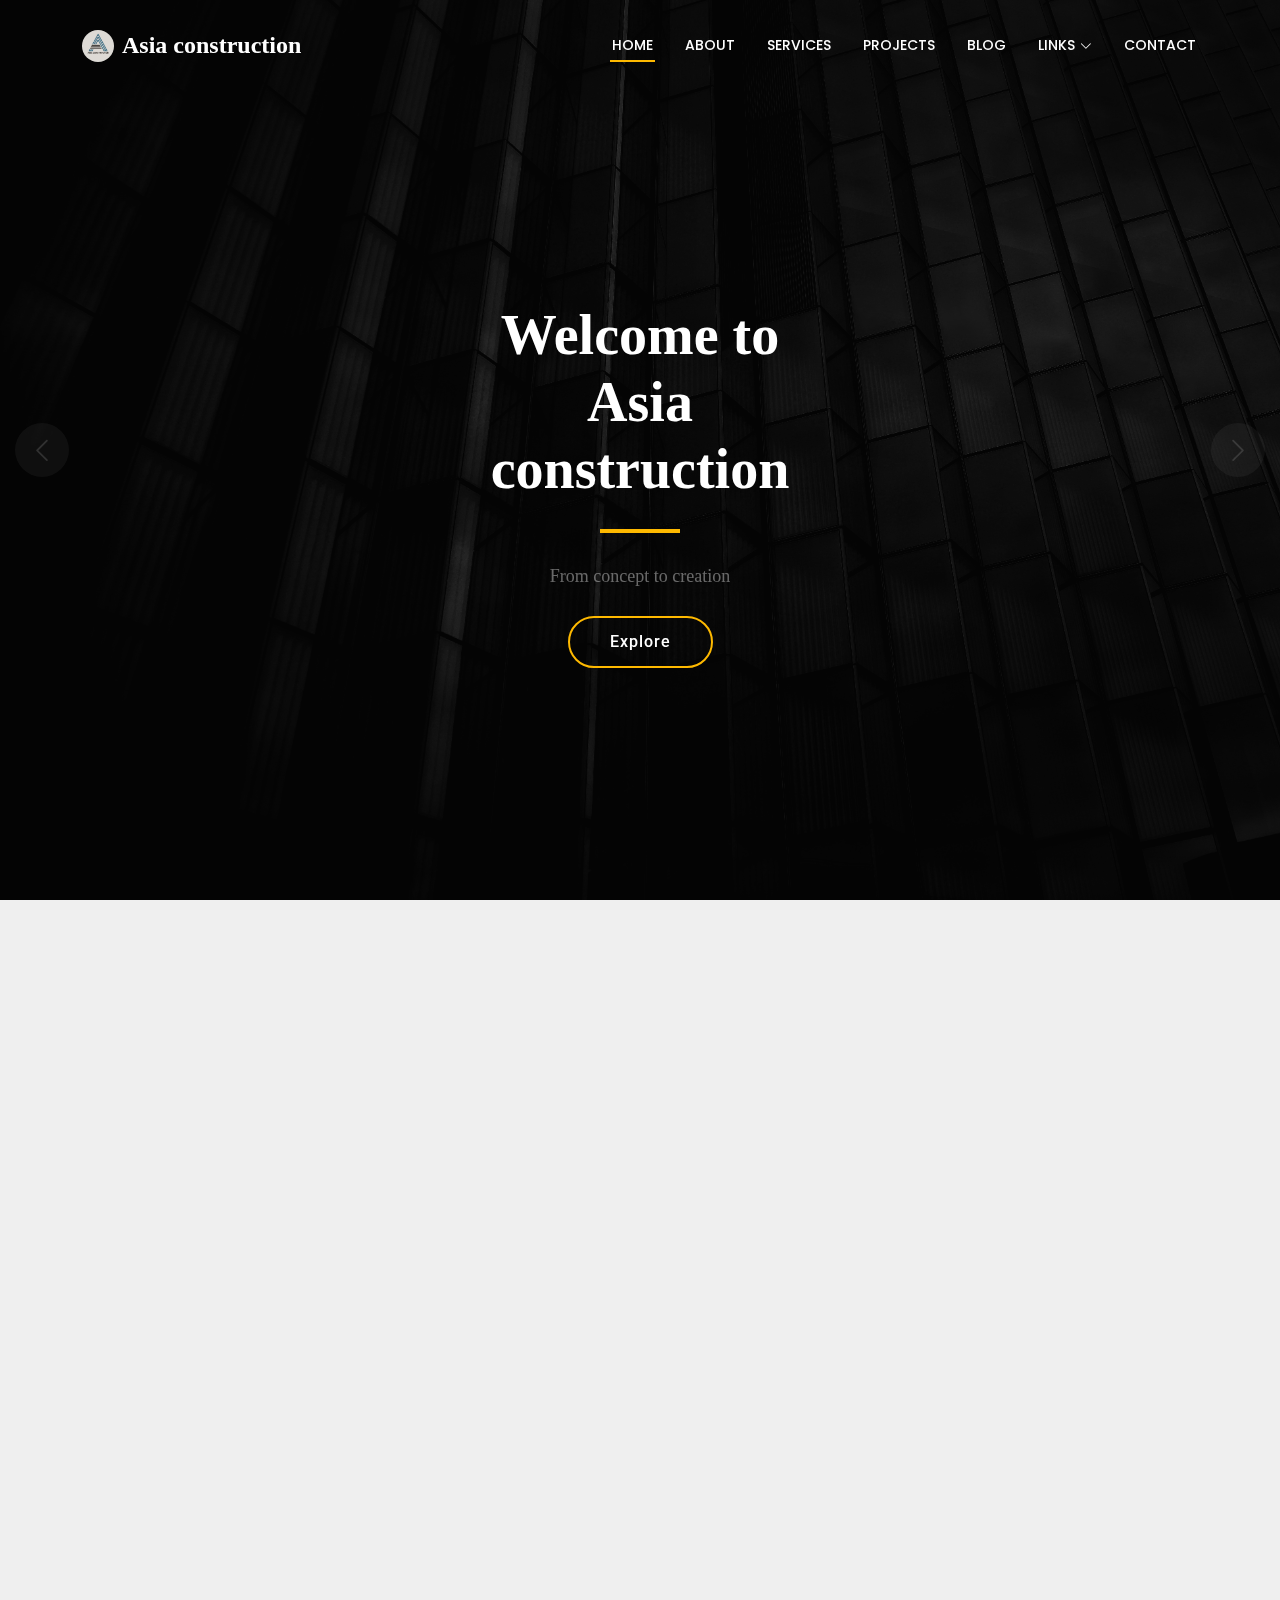
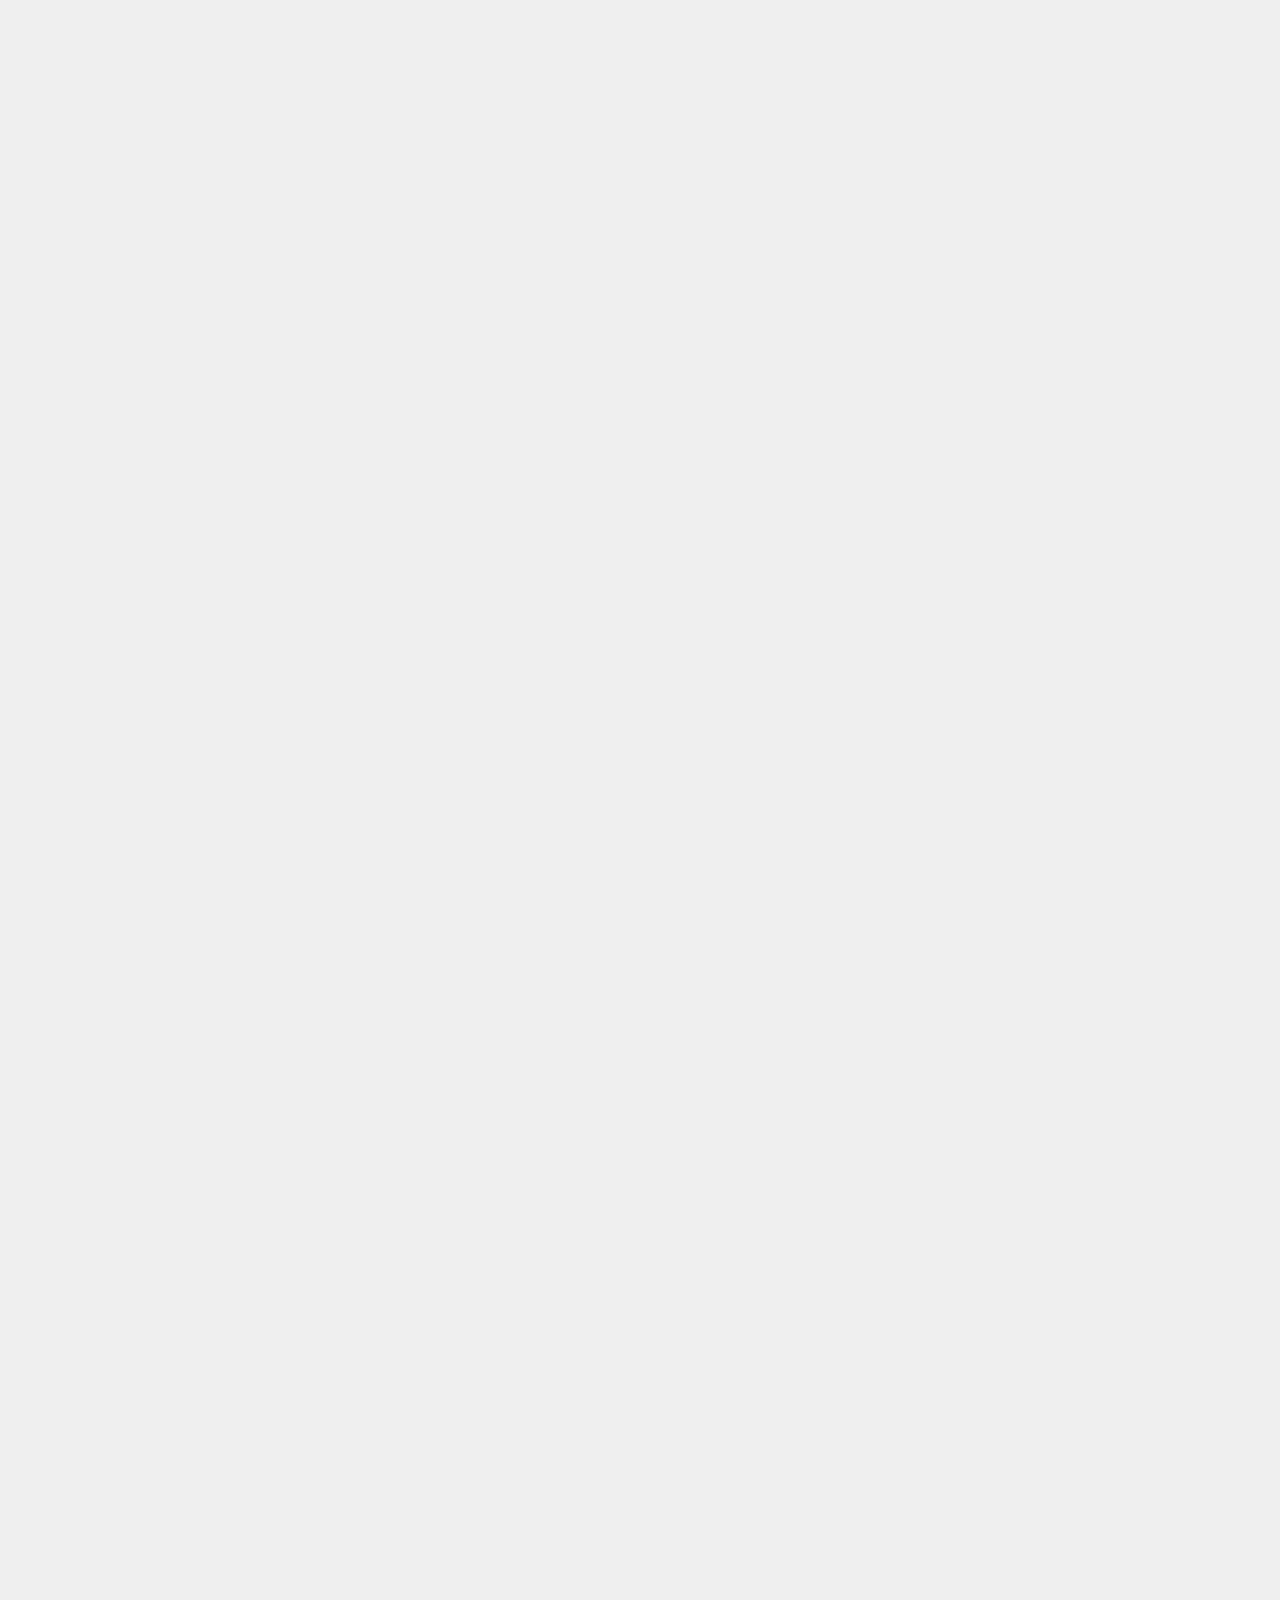
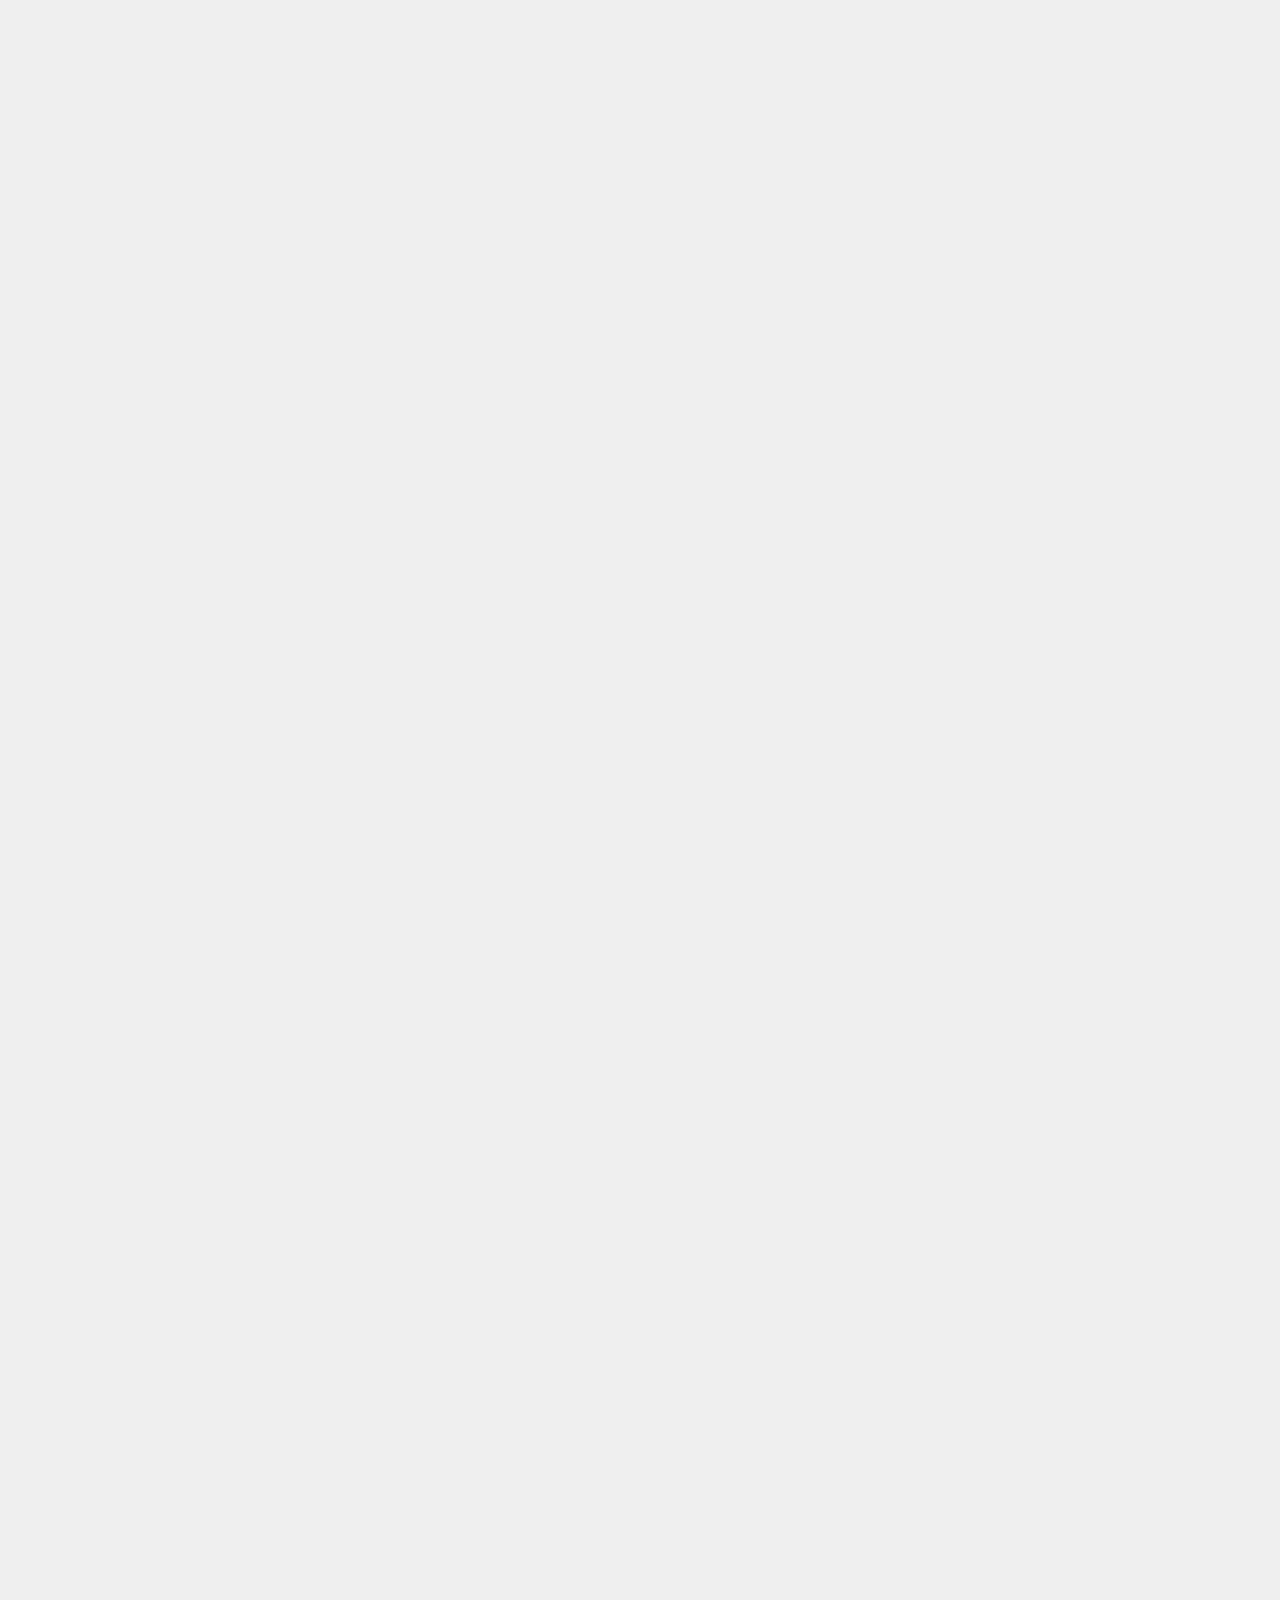
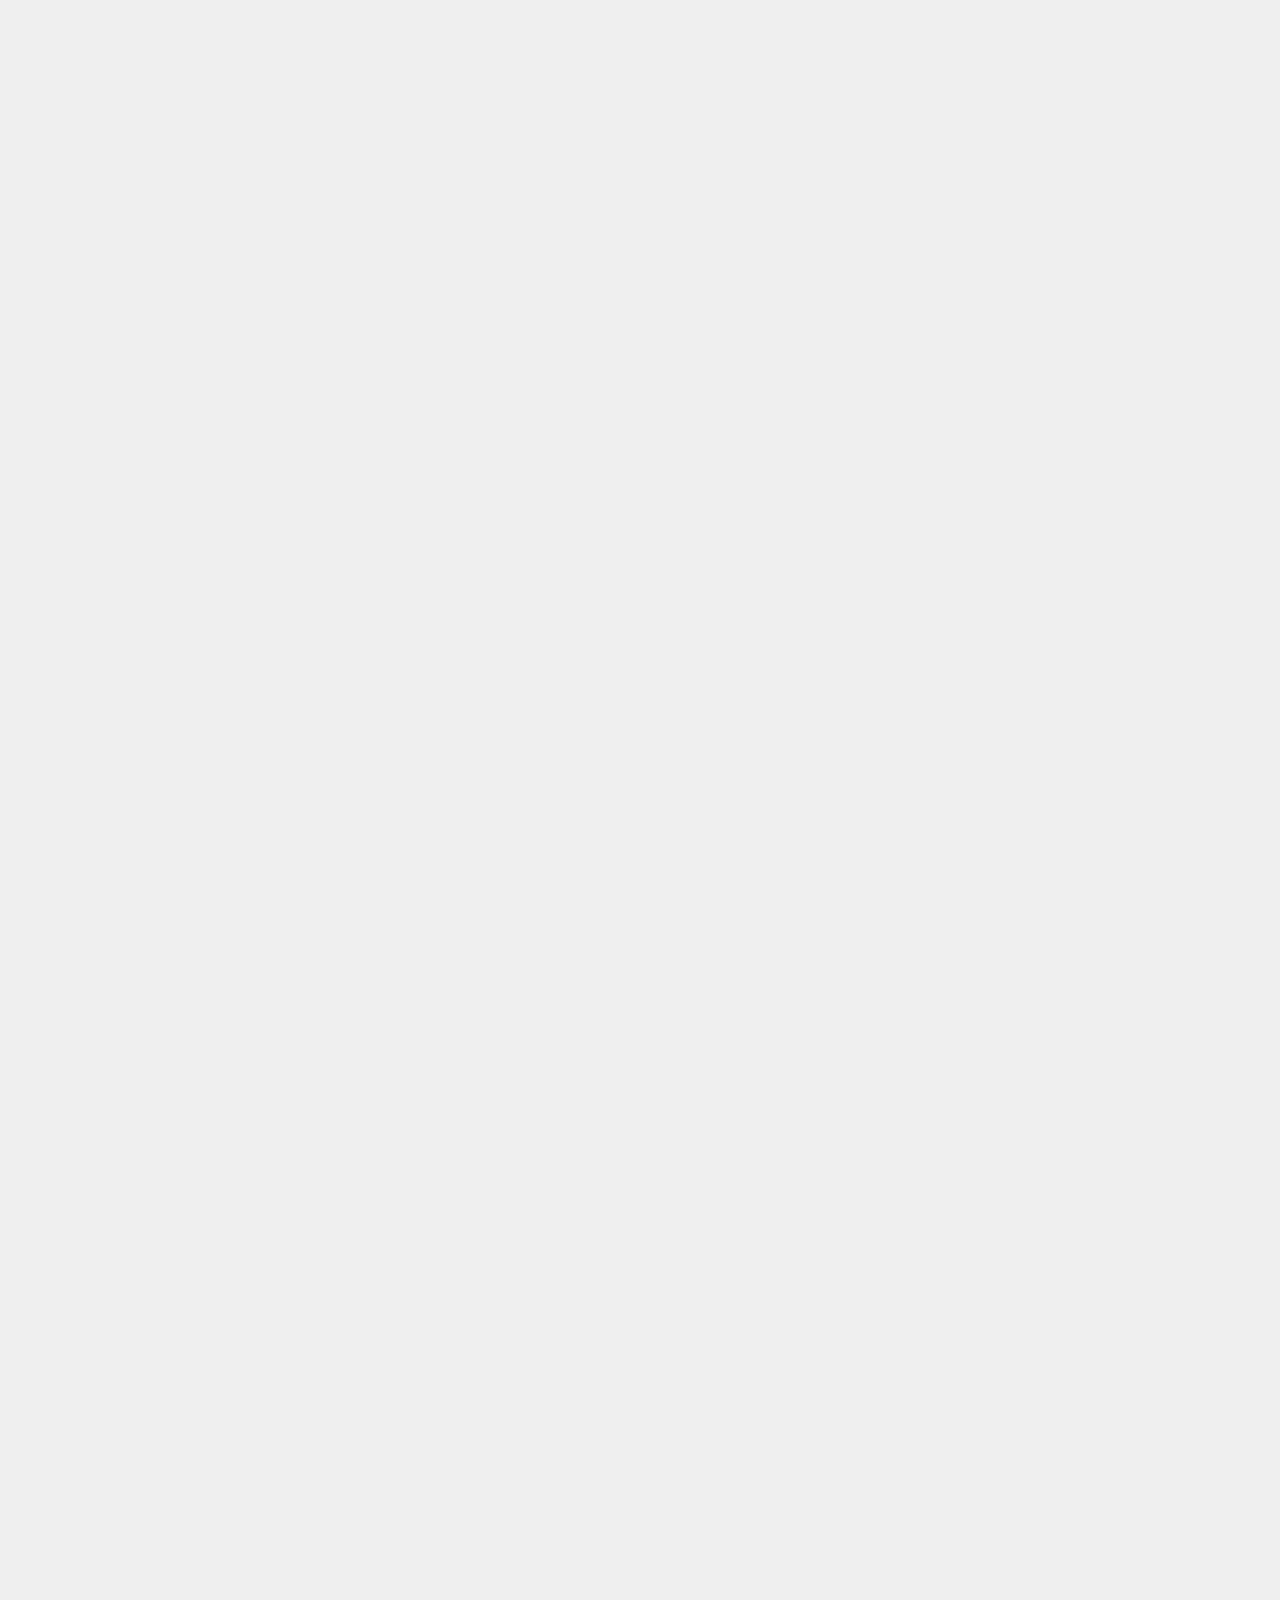
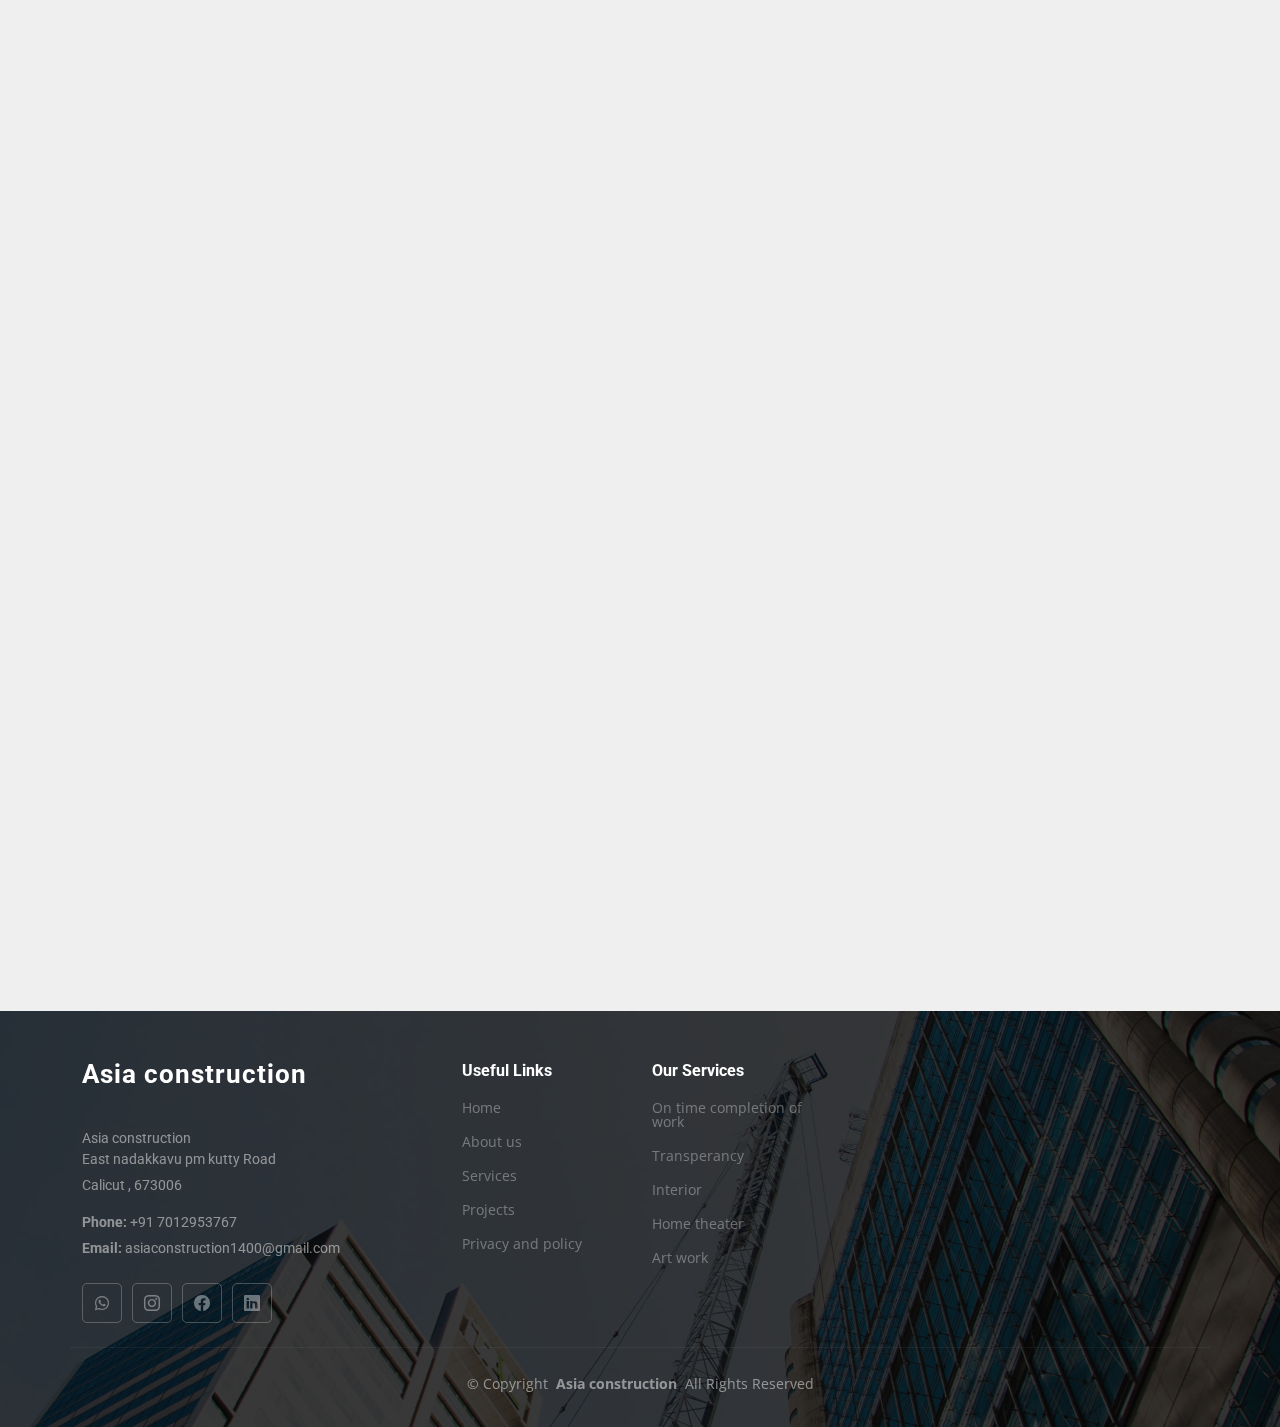
==== commit 565816bd: "Update index.html" ====
--- a/index.html
+++ b/index.html
@@ -592,8 +592,8 @@
 
     </section><!-- /Projects Section -->
 
-    <!-- Testimonials Section -->
-    <section id="testimonials" class="testimonials section">
+     <!-- Testimonials Section -->
+     <section id="testimonials" class="testimonials section">
 
       <!-- Section Title -->
       <div class="container section-title" data-aos="fade-up">
@@ -642,7 +642,7 @@
                   </div>
                   <p>
                     <i class="bi bi-quote quote-icon-left"></i>
-                    <span>“We believe that Asia Construction offered the best value for the overhaul and new entrance for our building. We highly recommend priyesh and asia construction.”</span>
+                    <span>“Asia construction has satisfied all my requirements and has done a very beautiful and quality construction.We are very grateful to asia construction for helping us fulfill our dream.”</span>
                     <i class="bi bi-quote quote-icon-right"></i>
                   </p>
                 </div>
@@ -660,30 +660,14 @@
                   </div>
                   <p>
                     <i class="bi bi-quote quote-icon-left"></i>
-                    <span>I have been with TN State parks for 10 years now and have experience with many different construction projects. I have worked with multiple contractors, but asia Construction Company has been one of the best.They strived to complete quality work by set deadlines.</span>
+                    <span>“Appreciate timely execution and professionalism from this group. Totally satisfied with their services. Keep up the good work! Would definitely recommend people to hire them if you want a job well done.”</span>
                     <i class="bi bi-quote quote-icon-right"></i>
                   </p>
                 </div>
               </div>
             </div><!-- End testimonial item -->
 
-            <div class="swiper-slide">
-              <div class="testimonial-wrap">
-                <div class="testimonial-item">
-                  <img src="assets/img/testimonials/testimonial-3.jpeg" class="testimonial-img" alt="">
-                  <h3>Alichan</h3>
-                  <h4>scanning technician</h4>
-                  <div class="stars">
-                    <i class="bi bi-star-fill"></i><i class="bi bi-star-fill"></i><i class="bi bi-star-fill"></i><i class="bi bi-star-fill"></i><i class="bi bi-star-fill"></i>
-                  </div>
-                  <p>
-                    <i class="bi bi-quote quote-icon-left"></i>
-                    <span>Asia Construction performed very professionally with great communication and excellent onsite project management. They earned our confidence during the upgrade project at our Wastewater Treatment Plant.</span>
-                    <i class="bi bi-quote quote-icon-right"></i>
-                  </p>
-                </div>
-              </div>
-            </div><!-- End testimonial item -->
+           <!-- testimonial for alichen -->
 
             <div class="swiper-slide">
               <div class="testimonial-wrap">
@@ -696,31 +680,16 @@
                   </div>
                   <p>
                     <i class="bi bi-quote quote-icon-left"></i>
-                    <span>For 30 years, I have worked with growing churches and construction companies on projects, big and small. While I have never had a horrible experience with a contractor, our work with asia Construction Company.We were especially grateful for the way Priyesh and his team helped us value engineer various pieces of the project to get us in under budget.</span>
+                    <span>“When we started the project, we were given a 1 year timeline. But the work was done at a good pace. We got full support from Asia construction. Asia construction completed the project before the committed timeline in just 280 days and handed it over to us.”</span>
                     <i class="bi bi-quote quote-icon-right"></i>
                   </p>
                 </div>
               </div>
             </div><!-- End testimonial item -->
 
-            <div class="swiper-slide">
-              <div class="testimonial-wrap">
-                <div class="testimonial-item">
-                  <img src="assets/img/testimonials/testimonial-5.jpeg" class="testimonial-img" alt="">
-                  <h3>Ramchandran</h3>
-                  <h4>CEO of Darshana TV</h4>
-                  <div class="stars">
-                    <i class="bi bi-star-fill"></i><i class="bi bi-star-fill"></i><i class="bi bi-star-fill"></i><i class="bi bi-star-fill"></i><i class="bi bi-star-fill"></i>
-                  </div>
-                  <p>
-                    <i class="bi bi-quote quote-icon-left"></i>
-                    <span>Throughout the years in ministry, I have been a part of multiple commercial building projects. I can confidently say that Asia Construction is the best construction company I have worked with.If they say they will have your project done by a certain time, it will be done by that time.</span>
-                    <i class="bi bi-quote quote-icon-right"></i>
-                  </p>
-                </div>
-              </div>
-            </div><!-- End testimonial item -->
-
+            <!-- testimonila for ramachandran -->
+
+            
           </div>
           <div class="swiper-pagination"></div>
         </div>
